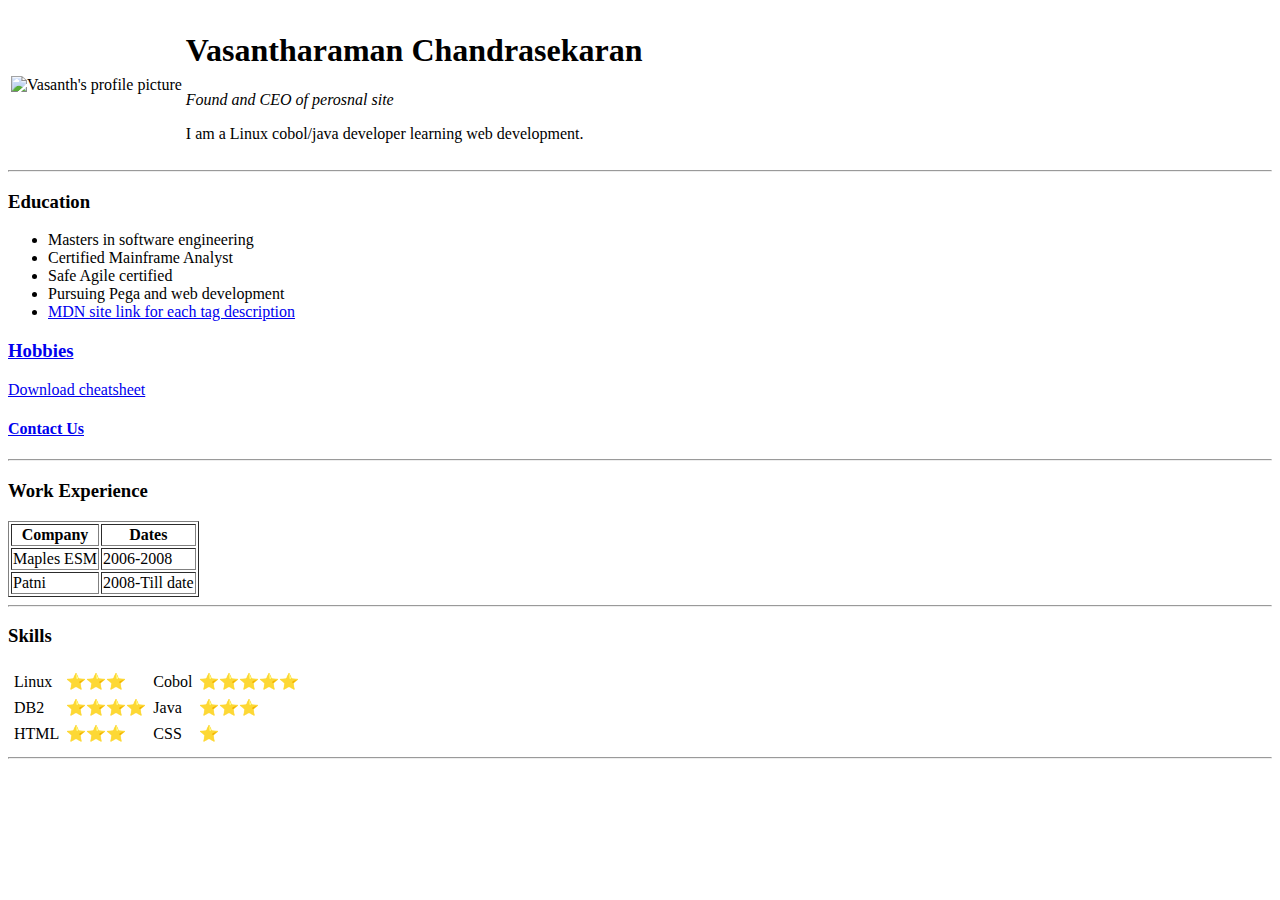
==== HTML-Personal Site/index.html @ 31f5a3dc "Add initial items to cvrlearning" ====
<!DOCTYPE html>
<html lang="en" dir="ltr">
  <head>
    <meta charset="utf-8">
    <meta name="description" content="This is just a personal site I have created for my learing."/>
    <title>✤ My Personal Site</title>
  </head>
  <body>
    <table>
      <tr>
        <td><img src="C:\Users\vaschand\OneDrive - Capgemini\Desktop\01712_01_procutorange.jpg" alt="Vasanth's profile picture" height="200" width="200"></td>
        <td>
          <h1>Vasantharaman Chandrasekaran</h1>
          <p>
            <em>Found and CEO of perosnal site</em>
          </p>
          <p>
            I am a Linux cobol/java developer learning web development.
          </p>
        </td>
      </tr>
    </table>
    <hr />

    <h3>Education</h3>
    <ul>
      <li>Masters in software engineering</li>
      <li>Certified Mainframe Analyst</li>
      <li>Safe Agile certified</li>
      <li>Pursuing Pega and web development</li>
      <li><a href="https://developer.mozilla.org/en-US/docs/Web/HTML">MDN site link for each tag description</li>
    </ul>
    <h3><a href="C:\Users\vaschand\Webdevelopment\HTML-Personal Site\MyHobby.html">Hobbies</a></h3>
    <a href="https://web.stanford.edu/group/csp/cs21/htmlcheatsheet.pdf" download="HTMLCheatsheet">Download cheatsheet</a>
    <h4><a href="C:\Users\vaschand\Webdevelopment\HTML-Personal Site\MyContacts.html">Contact Us</a></h4>
    <hr />

    <h3>Work Experience</h3>
    <table border="1x">
      <thead>
        <tr>
          <th>Company</th>
          <th>Dates</th>
        </tr>
      </thead>
      <tbody>
        <tr>
          <td>Maples ESM</td>
          <td>2006-2008</td>
        </tr>
        <tr>
          <td>Patni</td>
          <td>2008-Till date</td>
        </tr>
      </tbody>

      <tfoot>

      </tfoot>
    </table>
    <hr />

    <h3>Skills</h3>
    <table cellspacing="5">
      <tr>
        <td>Linux</td>
        <td>⭐️⭐️⭐️</td>
        <td>Cobol</td>
        <td>⭐️⭐️⭐️⭐️⭐️</td>
      </tr>
      <tr>
        <td>DB2</td>
        <td>⭐️⭐️⭐️⭐️</td>
        <td>Java</td>
        <td>⭐️⭐️⭐️</td>
      </tr>
      <tr>
        <td>HTML</td>
        <td>⭐️⭐️⭐️</td>
        <td>CSS</td>
        <td>⭐️</td>
      </tr>
    </table>
    <hr />
  </body>
</html>
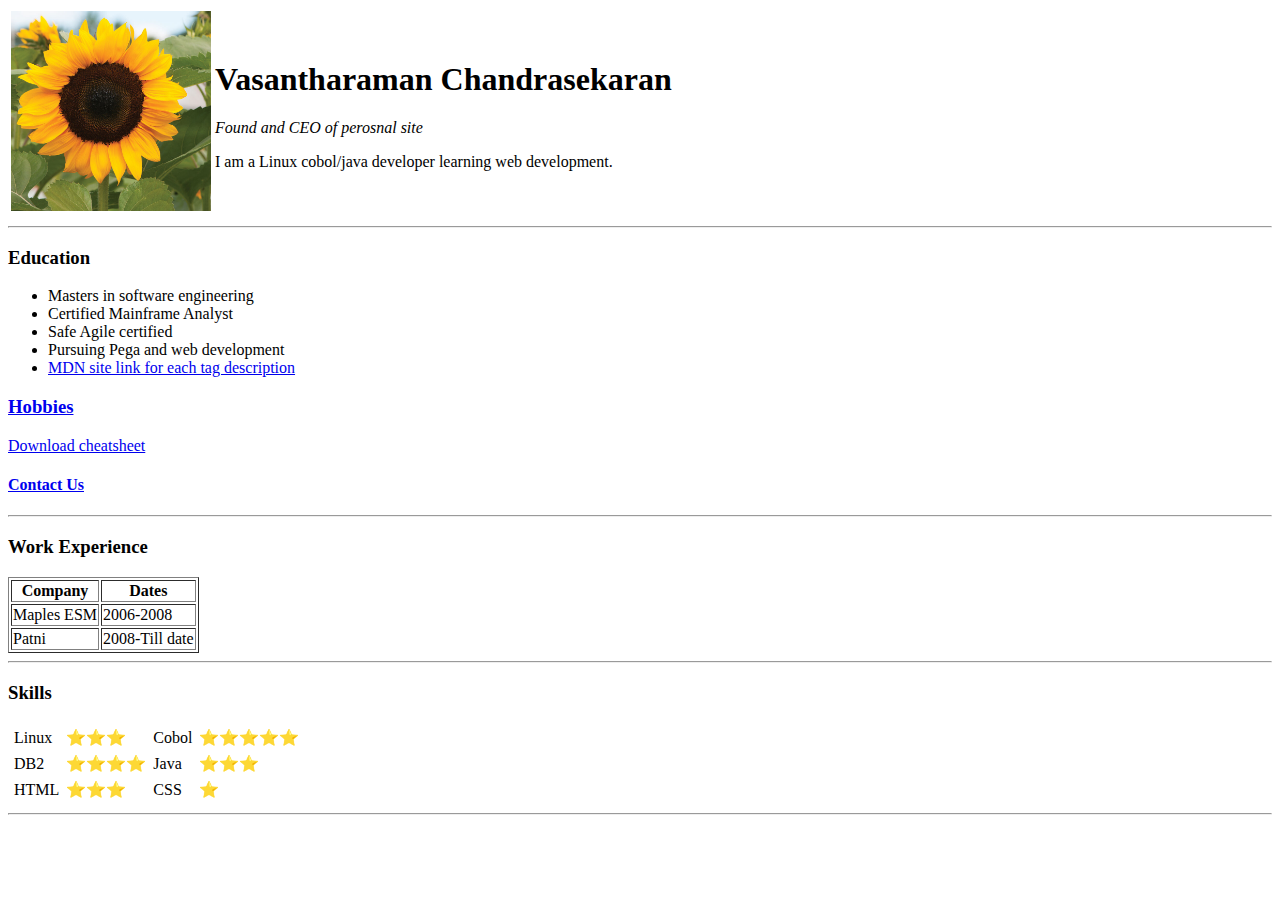
==== commit 71ea7658: "Updated links" ====
--- a/HTML-Personal Site/index.html
+++ b/HTML-Personal Site/index.html
@@ -8,7 +8,7 @@
   <body>
     <table>
       <tr>
-        <td><img src="C:\Users\vaschand\OneDrive - Capgemini\Desktop\01712_01_procutorange.jpg" alt="Vasanth's profile picture" height="200" width="200"></td>
+        <td><img src="https://skcvasanthlearning.github.io/cvrlearning/HTML-Personal%20Site/01712_01_procutorange.jpg" alt="Vasanth's profile picture" height="200" width="200"></td>
         <td>
           <h1>Vasantharaman Chandrasekaran</h1>
           <p>
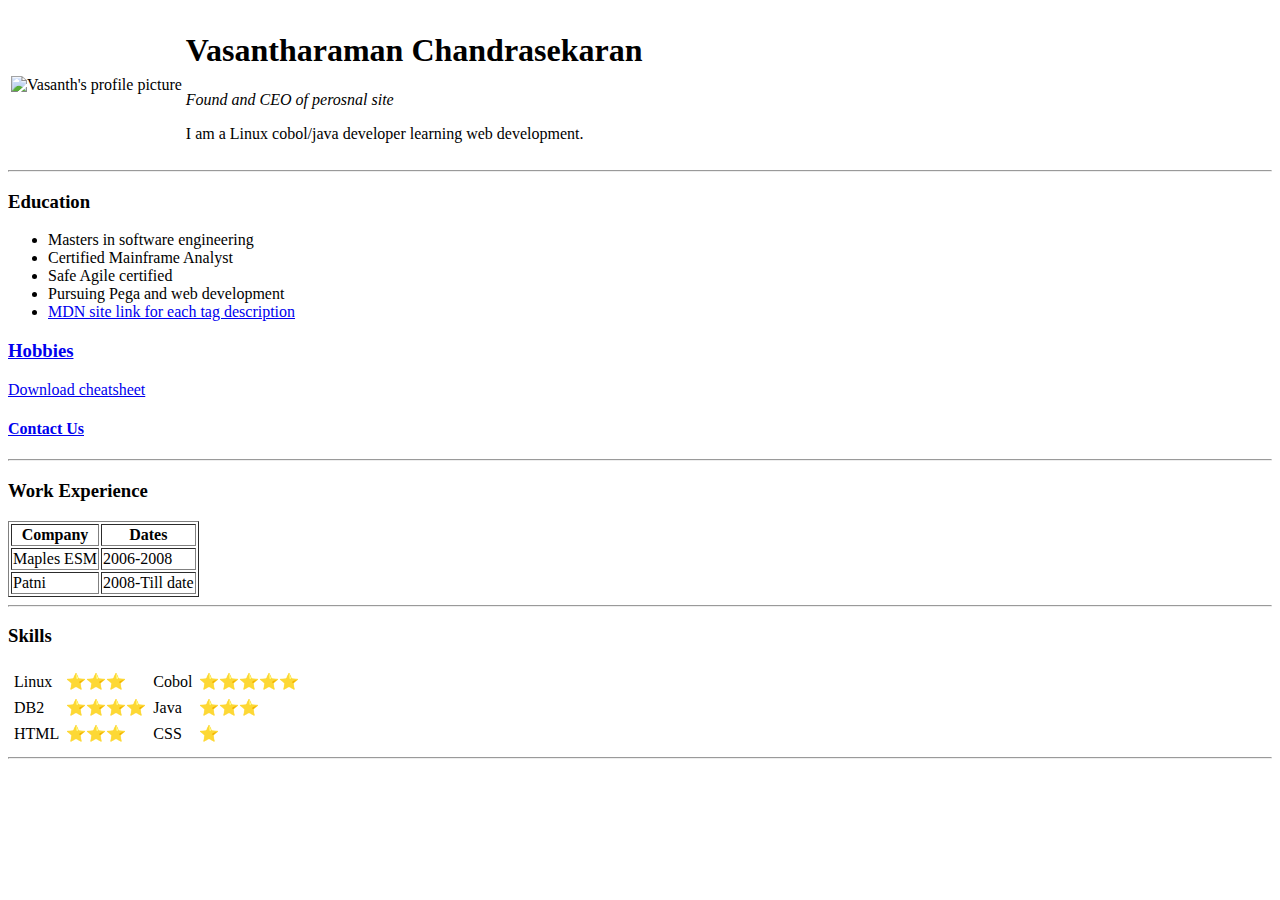
==== commit 518cfce5: "Updated links" ====
--- a/HTML-Personal Site/index.html
+++ b/HTML-Personal Site/index.html
@@ -8,7 +8,7 @@
   <body>
     <table>
       <tr>
-        <td><img src="https://skcvasanthlearning.github.io/cvrlearning/HTML-Personal%20Site/01712_01_procutorange.jpg" alt="Vasanth's profile picture" height="200" width="200"></td>
+        <td><img src="https://github.com/skcvasanthlearning/cvrlearning/blob/master/HTML-Personal%20Site/01712_01_procutorange.jpg" alt="Vasanth's profile picture" height="200" width="200"></td>
         <td>
           <h1>Vasantharaman Chandrasekaran</h1>
           <p>
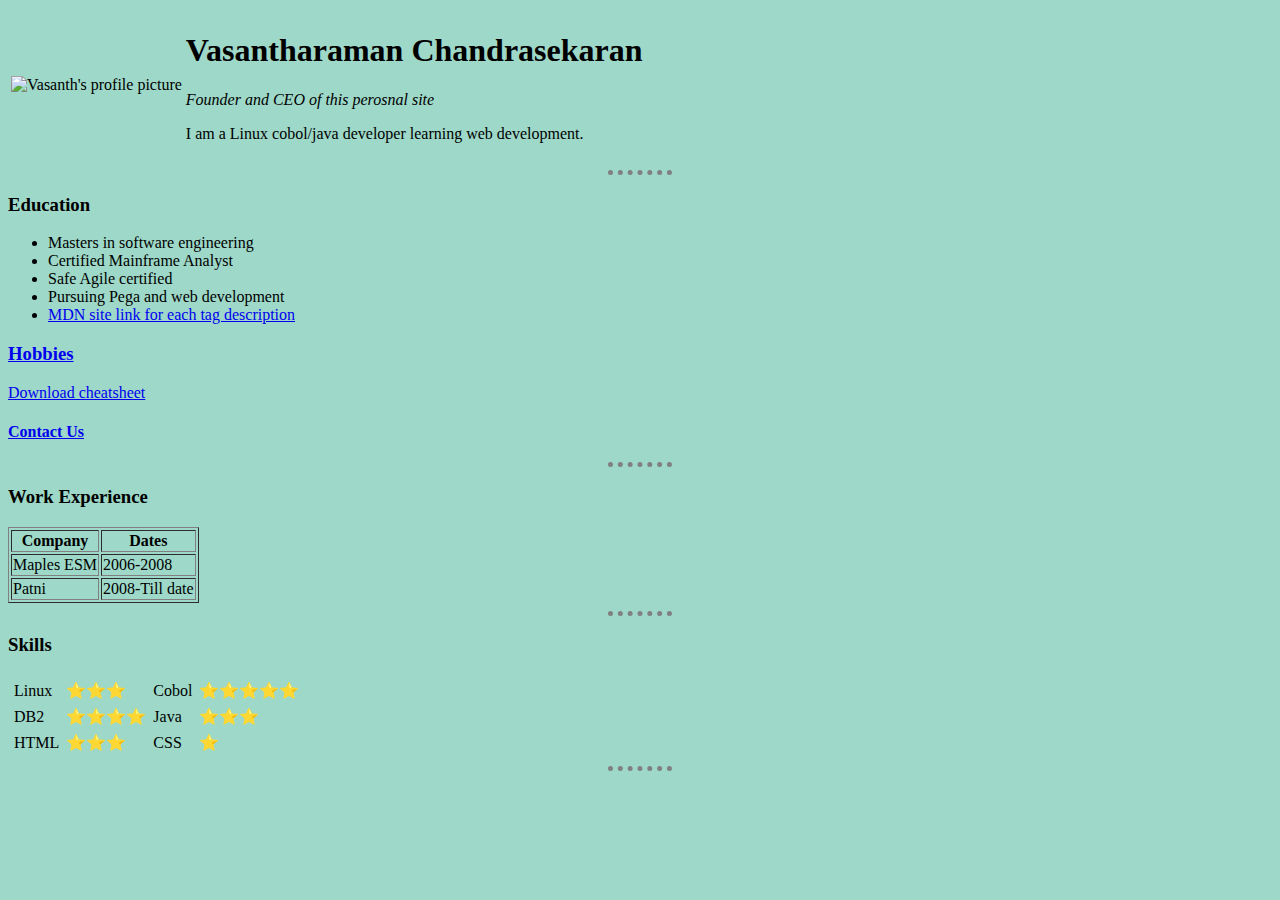
==== commit 171a7bc2: "Adding css files" ====
--- a/HTML-Personal Site/index.html
+++ b/HTML-Personal Site/index.html
@@ -4,15 +4,16 @@
     <meta charset="utf-8">
     <meta name="description" content="This is just a personal site I have created for my learing."/>
     <title>✤ My Personal Site</title>
+    <link rel="stylesheet" href="css/mystyles.css">
   </head>
   <body>
     <table>
       <tr>
-        <td><img src="https://github.com/skcvasanthlearning/cvrlearning/blob/master/HTML-Personal%20Site/01712_01_procutorange.jpg" alt="Vasanth's profile picture" height="200" width="200"></td>
+        <td><img src="https://github.com/skcvasanthlearning/cvrlearning/blob/master/HTML-Personal%20Site/01712_01_procutorange.jpg?raw=true" alt="Vasanth's profile picture" height="200" width="200"></td>
         <td>
           <h1>Vasantharaman Chandrasekaran</h1>
           <p>
-            <em>Found and CEO of perosnal site</em>
+            <em>Founder and CEO of this perosnal site</em>
           </p>
           <p>
             I am a Linux cobol/java developer learning web development.
@@ -30,9 +31,9 @@
       <li>Pursuing Pega and web development</li>
       <li><a href="https://developer.mozilla.org/en-US/docs/Web/HTML">MDN site link for each tag description</li>
     </ul>
-    <h3><a href="C:\Users\vaschand\Webdevelopment\HTML-Personal Site\MyHobby.html">Hobbies</a></h3>
+    <h3><a href="https://skcvasanthlearning.github.io/cvrlearning/HTML-Personal%20Site/MyHobby.html">Hobbies</a></h3>
     <a href="https://web.stanford.edu/group/csp/cs21/htmlcheatsheet.pdf" download="HTMLCheatsheet">Download cheatsheet</a>
-    <h4><a href="C:\Users\vaschand\Webdevelopment\HTML-Personal Site\MyContacts.html">Contact Us</a></h4>
+    <h4><a href="https://skcvasanthlearning.github.io/cvrlearning/HTML-Personal%20Site/MyContacts.html">Contact Us</a></h4>
     <hr />
 
     <h3>Work Experience</h3>
--- a/HTML-Personal Site/css/mystyles.css
+++ b/HTML-Personal Site/css/mystyles.css
@@ -0,0 +1,12 @@
+  body {
+    background-color: #9dd8c8;
+  }
+
+  hr {
+    background-color:  #9dd8c8;
+    border-style: none;
+    border-color: grey;
+    border-top-style: dotted ;
+    border-width: 5px;
+    width: 5%;
+  }
